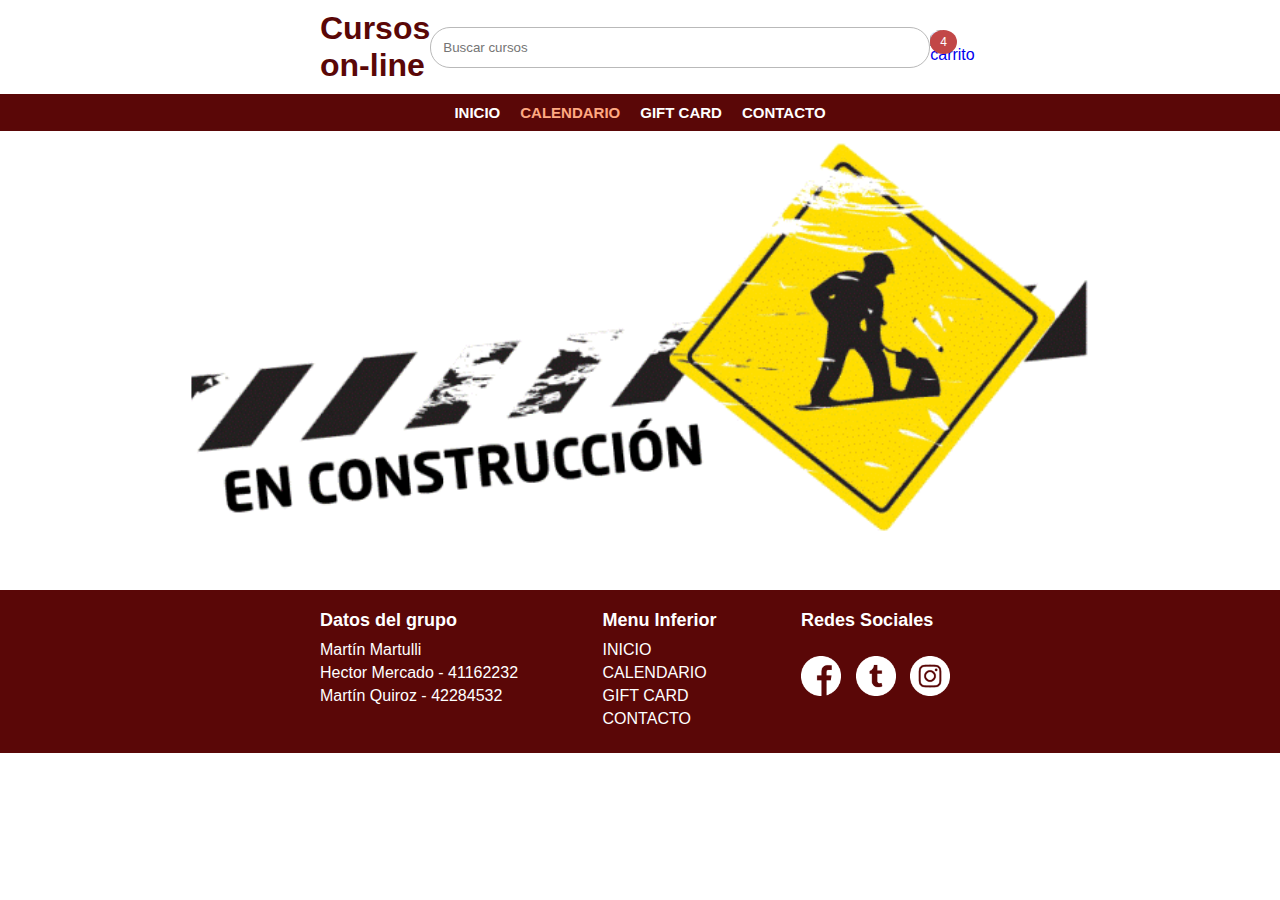
==== calendario.html @ b038c612 "nuevo commit- hector" ====
<!DOCTYPE html>
<html lang="es">

<head>
    <meta charset="UTF-8">
    <title>Cursos Online</title>
    <link rel="stylesheet" href="css/styles.css">
    <link rel="shortcut icon" href="img/favicon.ico">
</head>

<body>
    <header>
        <div class="contenedor1">
            <h1>
                Cursos on-line
            </h1>
            <form class="formulario" action="#" method="GET">
                <input type="text" name="postal" list="informacion" placeholder="Buscar cursos">
                <datalist id="informacion">
                    <option value="Curso de POO con Java"></option>
                    <option value="Curso de HTML"></option>
                    <option value="Curso de CSS"></option>
                    <option value="Curso de Inglés Básico"></option>
                    <option value="Curso de Inglés Intermedio"></option>
                    <option value="Curso de PHP"></option>
                    <option value="Curso con Javier da Costa"></option>
                </datalist>
            </form>
            <div class="shop">
                <a class="numero" href="#">4</a>
                <a href="#">
                    <img src="img/shopping-cart.png" alt="carrito" width="50">
                </a>
            </div>
        </div>
    </header>

    <nav>
        <ul>
            <li>
                <a href="index.html">INICIO</a>
            </li>
            <li>
                <a class="nav-aqui" href="calendario.html">CALENDARIO</a>
            </li>
            <li>
                <a href="giftcard.html">GIFT CARD</a>
            </li>
            <li>
                <a href="contacto.html">CONTACTO</a>
            </li>
        </ul>
    </nav>
    
    <main>
        <img src="img/calendario/UC1.png" width="900" alt="pagina en construccion">
    </main>

    <footer>
        <div class="contenedor-inferior">
            <div class="datos">
                <p class="sub">
                    Datos del grupo
                </p>
                <p class="alumno">
                    Martín Martulli
                </p>
                <p class="alumno">
                    Hector Mercado - 41162232
                </p>
                <p class="alumno">
                    Martín Quiroz - 42284532
                </p>
            </div>
            <div class="menu-inferior">
                <p class="sub">
                    Menu Inferior
                </p>
                <ul>
                    <li>
                        <a href="index.html">INICIO</a>
                    </li>
                    <li>
                        <a href="calendario.html">CALENDARIO</a>
                    </li>
                    <li>
                        <a href="giftcard.html">GIFT CARD</a>
                    </li>
                    <li>
                        <a href="contacto.html">CONTACTO</a>
                    </li>
                </ul>
            </div>
            <div class="redes">
                <p class="sub">
                    Redes Sociales
                </p>
                <a href="https://www.facebook.com/" target="_blank">
                    <img src="img/facebook.png" alt="facebook" width="50px">
                </a>
                <a href="https://twitter.com/?lang=es" target="_blank">
                    <img src="img/twitter.png" alt="twitter" width="50px">
                </a>
                <a href="https://www.instagram.com/" target="_blank">
                    <img src="img/instagram.png" alt="instagram" width="50px">
                </a>
            </div>
        </div>
    </footer>
</body>

</html>
---- css/styles.css ----
/* 
Tipo de fuente
Arial, Helvetica, sans-serif

Color de fuente
blanco: #fff
gris oscuro: #3c3b37
*/

/* GENERAL */
* {
    margin: 0;
    padding: 0;
}

body {
    font-family: Arial, Helvetica, sans-serif;
    color: #3c3b37;
}

a {
    text-decoration: none;
}

/* HEADER */
header {
    background: white;
    width: 100%;
    padding-top: 10px;
    padding-bottom: 10px;
}

h1 {
    color: rgb(90, 7, 7);
}

.contenedor1 {
    width: 50%;
    margin: auto;
    display: flex;
    justify-content: space-between;
    align-items: center;
}

.contenedor1 input{
    padding: 12px;
    width: 500px;
    box-sizing: border-box;
    border: 0;
    border: 1px solid rgb(185, 185, 185);
    border-radius: 20px;
}

.contenedor1 input:focus {
    outline: none;
    border: 1px solid gray;
}

.contenedor1 img {
    border-radius: 25%;
    width: 50px;
}

.numero {
    padding: 5px 10px 5px 10px;
    border-radius: 100%;
    background-color: rgb(194, 71, 71);
    color: white;
    font-size: 12px;
    position: absolute;
}

/* NAVBAR */
nav {
    background-color: rgb(90, 7, 7);
}

nav ul {
    display: flex;
    justify-content: center;
}

nav li {
    list-style: none;
    font-size: 15px;
    
}

nav a {
    color: white;
    padding: 10px;
    display: block;
    font-weight: bold;
}

nav a:hover {
    background-color: white;
    color: rgb(90, 7, 7);
}

.nav-aqui{
    color: rgb(255, 169, 130);
}

/* MAIN */
main {
    width: 900px;
    margin: auto;
}

.subtitulo {
    text-align: center;
    margin-top: 3%;
    margin-bottom: 2%;
}

/* FOOTER */
footer {
    background: rgb(90, 7, 7);
    width: 100%;
    padding-top: 20px;
    padding-bottom: 20px;
    margin-top: 40px;
}

.contenedor-inferior {
    width: 50%;
    margin: auto;
    display: flex;
    justify-content: space-between;
    color: white;
}

.sub {
    font-size: 18px;
    font-weight: 600;
    padding-bottom: 10px;
}

.alumno {
    padding-bottom: 5px;
}

.menu-inferior li {
    list-style: none;
    padding-bottom: 5px;
}

.menu-inferior li:hover {
    text-decoration: underline;
}

.menu-inferior a {
    color: white;
}

.redes img {
    width: 40px;
    margin-right: 10px;
    margin-top: 15px;
}
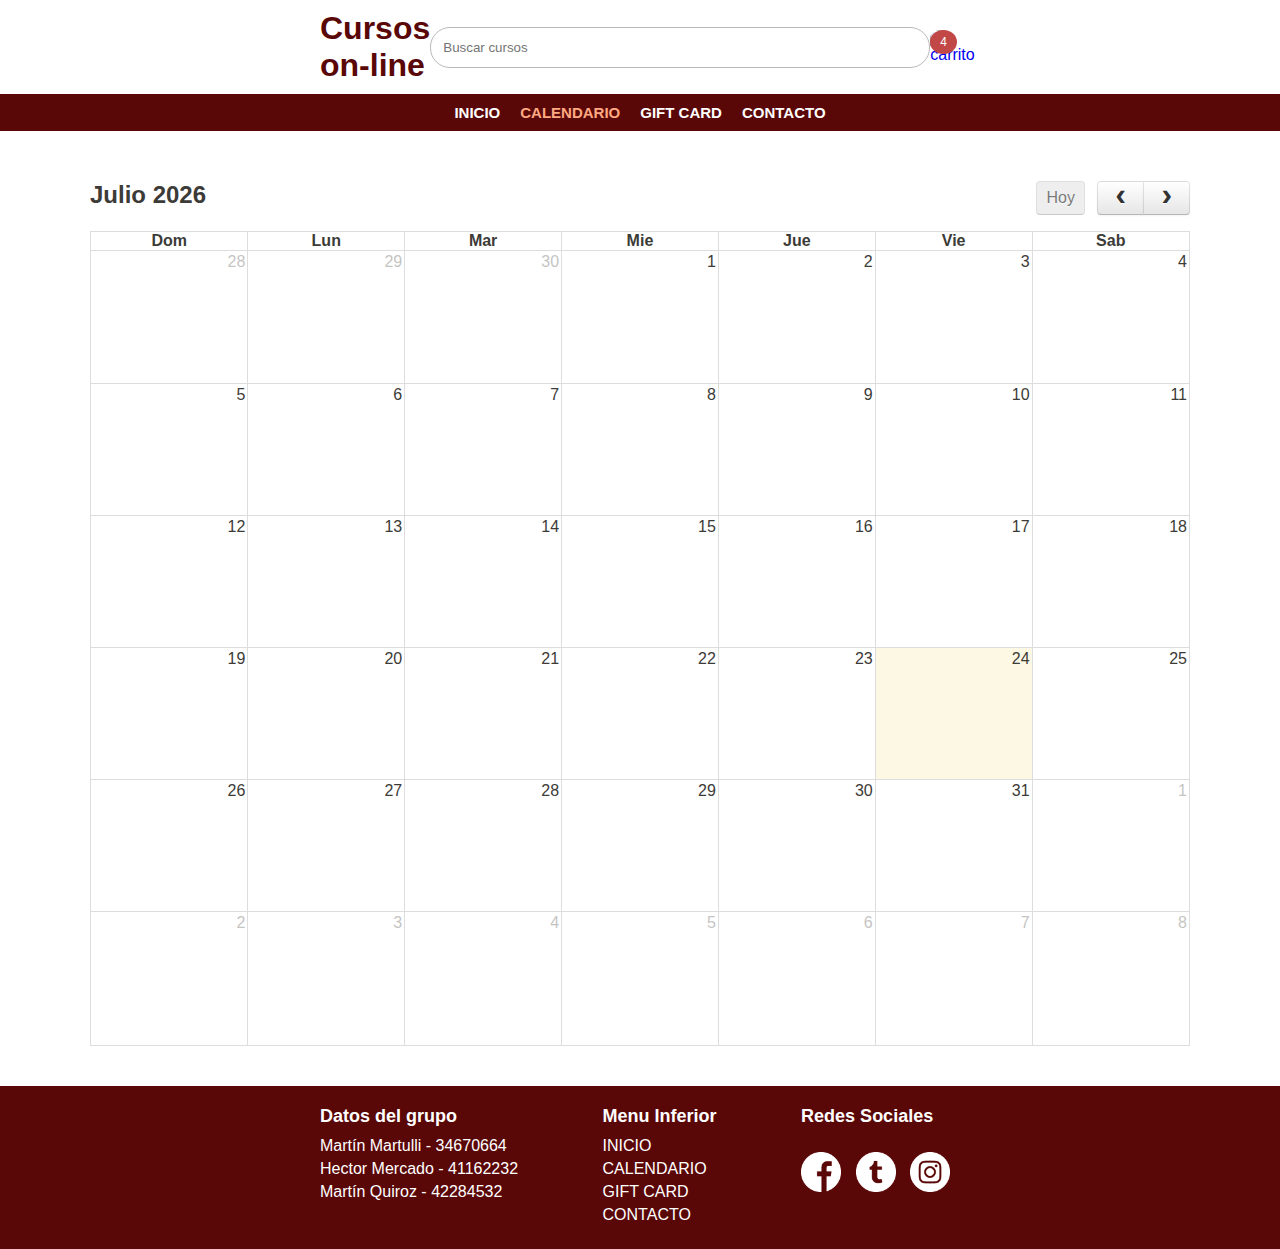
==== commit 4fab91b5: "Merge branch 'danerop:main' into main" ====
--- a/calendario.html
+++ b/calendario.html
@@ -4,8 +4,14 @@
 <head>
     <meta charset="UTF-8">
     <title>Cursos Online</title>
+    
     <link rel="stylesheet" href="css/styles.css">
+    <link rel="stylesheet" href="css/styles_calendario.css">
+    <link rel='stylesheet' href="css/cal/fullcalendar.min.css"/>
+    <link rel='stylesheet' href="css/cal/fullcalendar.print.min.css" media='print'/>	
+         
     <link rel="shortcut icon" href="img/favicon.ico">
+    
 </head>
 
 <body>
@@ -53,7 +59,7 @@
     </nav>
     
     <main>
-        <img src="img/calendario/UC1.png" width="900" alt="pagina en construccion">
+        <div id="calendar"></div>
     </main>
 
     <footer>
@@ -63,7 +69,7 @@
                     Datos del grupo
                 </p>
                 <p class="alumno">
-                    Martín Martulli
+                    Martín Martulli - 34670664
                 </p>
                 <p class="alumno">
                     Hector Mercado - 41162232
@@ -107,6 +113,12 @@
             </div>
         </div>
     </footer>
+
+    <script src="js/cal/moment.min.js"></script>
+    <script src="js/cal/jquery-3.4.1.min.js"></script>
+    <script src="js/scripts_localStorage.js"></script>
+    <script src="js/cal/fullcalendar.min.js"></script>
+    <script src="js/scripts_calendarios.js"></script>
 </body>
 
 </html>--- a/css/styles_calendario.css
+++ b/css/styles_calendario.css
@@ -0,0 +1,12 @@
+main{
+    width:100%;
+}
+
+#calendar 
+{
+    font-size: 14;
+    max-width: 1100px;
+    margin: 0 auto;
+    padding-top: 50px;
+    z-index: 0;
+}
